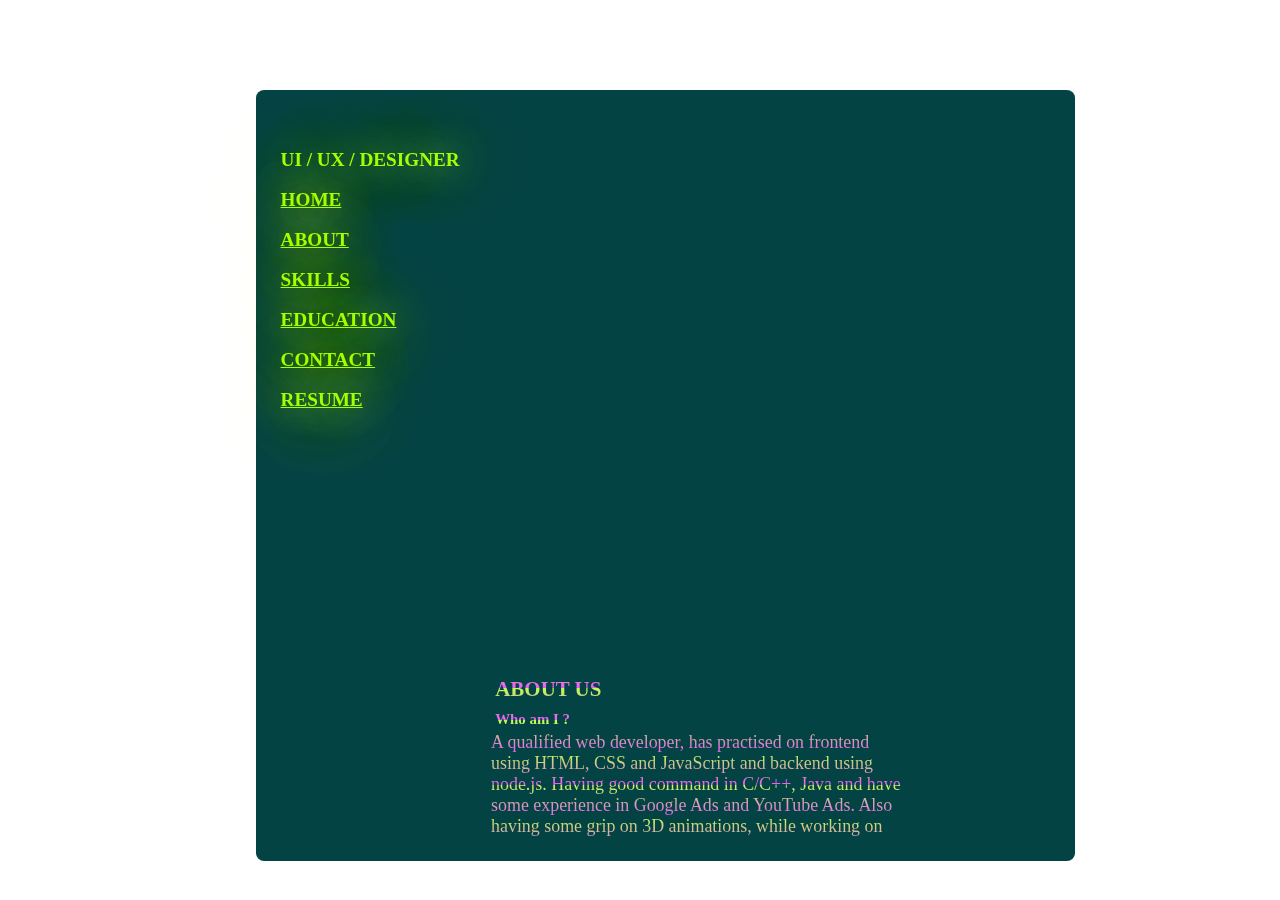
==== index.html @ 1b3c5f07 "Add files via upload" ====
<!DOCTYPE html>
<html lang="en">
<head>
    <meta charset="UTF-8">
    <meta http-equiv="X-UA-Compatible" content="IE=edge">
    <meta name="viewport" content="width=device-width, initial-scale=1.0">
    <title>PORTFOLIO | WEB PAGE</title>
    <style>
        body {
          margin: 0;
          padding: 0;
        }
        a{
          text-decoration: none;
          color: rgb(163, 255, 3);
          text-shadow:
            0 0 42px  rgba(190, 249, 53, 1.0),
            0 0 82px  rgba(190, 249, 53, 1.0),
            0 0 92px  rgba(190, 249, 53, 1.0),
            0 0 102px rgb(255, 255, 255);
        }
        #content{
          height: 80vh;
          width: 60vw;
          position: absolute;
          top:10vh;
          left: 20vw;
          color: black;
          border-radius: 1%;
          margin: 0px;
          padding: 2%;
          background-color: rgba(0, 65, 66, 0.99);
        }

        .section{
          position: absolute;
          color: rgb(0, 0, 0);
          padding: 3%;
        }
        .part_1{
          left: 0;
          width: 25%;
          line-height: 250%;
          vertical-align: middle;
          /* transform: translateY(50%);        */
        }
        h4,h3{
          margin: 0;
          padding: 0;
          font-size: 120%;
        }
        h4:hover,h3:hover{
          font-size: 140%;
          cursor: pointer;
          -webkit-transition: all 500ms ease;
          -moz-transition: all 500ms ease;
          -ms-transition: all 500ms ease;
          -o-transition: all 500ms ease;
        }
        canvas {
          width: 100%;
          height: 100vh;
          display: block;
        }
        iframe{
          margin-left: 25%;
          right: 0;
          height: 100%;
          width: 74%;
          background-color: rgba(21, 0, 44, 0);
        }
        .neonTextYellow {
            color: rgb(163, 255, 3);
            text-shadow:
            0 0 42px  rgba(190, 249, 53, 1.0),
            0 0 82px  rgba(190, 249, 53, 1.0),
            0 0 92px  rgba(190, 249, 53, 1.0),
            0 0 102px rgb(255, 255, 255);
        }
        @media screen and (max-width: 1025px) {
            #content{
                height: 80vh;
                width: 85vw;
                position: absolute;
                top: 10vh;
                left: 5vw;
                color: black;
                border-radius: 1%;
                margin: 0px;
                padding: 20px;
            }
            .part_1{
              left: 0;
              width: 25%;
              line-height: 150%;
              vertical-align: middle;
              /* transform: translateY(50%);     */  
            }
            h4,h3{
              margin: 0;
              padding: 0;
              font-size: 50%;
            }
            h4:hover,h3:hover{
              font-size: 120%;
              cursor: pointer;
              -webkit-transition: all 500ms ease;
              -moz-transition: all 500ms ease;
              -ms-transition: all 500ms ease;
              -o-transition: all 500ms ease;
            }
        }
        @media screen and (max-width: 415px) {
          .part_1{
            left: 0;
            width: 25%;
            line-height: 150%;
            vertical-align: middle;
            /* transform: translateY(50%);     */
            display: none;   
          }
          iframe{
          margin-left: 0%;
          right: 0;
          height: 100%;
          width: 100%;
          background-color: rgba(21, 0, 44, 0);
        }
          #content{
            height: 70vh;
            width: 89%;
            position: absolute;
            top:10vh;
            left: 0;
            color: black;
            border-radius: 1%;
            margin: 0px;
            padding: 20px;
            background-color: rgba(0, 65, 66, 0.99);
          }
        }
        @media screen and (orientation : landscape) and (max-width: 1369){
          #content{
            height: 70vh;
            width: 89%;
            position: absolute;
            top:6vh;
            left: 2%;
            color: black;
            border-radius: 1%;
            margin: 0px;
            padding: 20px;
            background-color: rgba(0, 65, 66, 0.99);
          }
          .part_1{
            left: 0;
            width: 25%;
            line-height: 150%;
            vertical-align: middle;
            /* transform: translateY(0%);        */
          }      
          h4,h3{
            margin: 0;
            padding: 3%;
            font-size: 80%;
          }
          .section{
            position: absolute;
            color: rgb(0, 0, 0);
            padding: 1%;
          }
        }

        .v-isible{
          visibility: visible;
        }
        .h-idden{
          visibility: hidden;
        }
        
    </style>
</head>
<body>
    <div id="content">
      
      <div class="section part_1 neonTextYellow">
        <h4><a href="https://www.google.com/search?q=what+is+ui%2Fux+designer&oq=what+is+ui%2Fux+designer" target="_blank">UI / UX / DESIGNER</a></h4>
        <h3><u> <a href="inframe.html#part_02" target="my_inframe">HOME</a></u></h3>
        <h3><u> <a href="inframe.html#part_03" target="my_inframe">ABOUT</a></u></h3>
        <h3><u> <a href="inframe.html#part_04" target="my_inframe">SKILLS</a></u></h3>
        <h3><u> <a href="inframe.html#part_05" target="my_inframe">EDUCATION</a></u></h3>
        <h3><u> <a href="inframe.html#part_06" target="my_inframe">CONTACT</a></u></h3>
        <h3><u> <a href="resume.pdf" target="_blank">RESUME</a></u></h3>
      </div>
      <iframe src="inframe.html" frameborder="0" name="my_inframe" title="portfolio"></iframe>
    </div>
    
</body>
</html>
<canvas id="canvas"></canvas>
<!-- vertex shader -->
<script  id="vertex-shader-3d" type="x-shader/x-vertex">
uniform mat4 u_worldViewProjection;
uniform vec3 u_lightWorldPos;
uniform mat4 u_world;
uniform mat4 u_viewInverse;
uniform mat4 u_worldInverseTranspose;

attribute vec4 a_position;
attribute vec3 a_normal;
attribute vec2 a_texcoord;

varying vec4 v_position;
varying vec2 v_texCoord;
varying vec3 v_normal;
varying vec3 v_surfaceToLight;
varying vec3 v_surfaceToView;

void main() {
  v_texCoord = a_texcoord;
  v_position = (u_worldViewProjection * a_position);
  v_normal = (u_worldInverseTranspose * vec4(a_normal, 0)).xyz;
  v_surfaceToLight = u_lightWorldPos - (u_world * a_position).xyz;
  v_surfaceToView = (u_viewInverse[3] - (u_world * a_position)).xyz;
  gl_Position = v_position;
}
</script>
<!-- fragment shader -->
<script  id="fragment-shader-3d" type="x-shader/x-fragment">
precision mediump float;

varying vec4 v_position;
varying vec2 v_texCoord;
varying vec3 v_normal;
varying vec3 v_surfaceToLight;
varying vec3 v_surfaceToView;

uniform vec4 u_lightColor;
uniform vec4 u_colorMult;
uniform sampler2D u_diffuse;
uniform vec4 u_specular;
uniform float u_shininess;
uniform float u_specularFactor;

vec4 lit(float l ,float h, float m) {
  return vec4(1.0,
              abs(l),
              (l > 0.0) ? pow(max(0.0, h), m) : 0.0,
              1.0);
}

void main() {
  vec4 diffuseColor = texture2D(u_diffuse, v_texCoord);
  vec3 a_normal = normalize(v_normal);
  vec3 surfaceToLight = normalize(v_surfaceToLight);
  vec3 surfaceToView = normalize(v_surfaceToView);
  vec3 halfVector = normalize(surfaceToLight + surfaceToView);
  vec4 litR = lit(dot(a_normal, surfaceToLight),
                    dot(a_normal, halfVector), u_shininess);
  vec4 outColor = vec4((
  u_lightColor * (diffuseColor * litR.y * u_colorMult +
                u_specular * litR.z * u_specularFactor)).rgb,
      diffuseColor.a);
  gl_FragColor = outColor;
//  gl_FragColor = vec4(litR.yyy, 1);
}
</script><!--
for most samples webgl-utils only provides shader compiling/linking and
canvas resizing because why clutter the examples with code that's the same in every sample.
See https://webglfundamentals.org/webgl/lessons/webgl-boilerplate.html
and https://webglfundamentals.org/webgl/lessons/webgl-resizing-the-canvas.html
for webgl-utils, m3, m4, and webgl-lessons-ui.
-->
<script src="https://webglfundamentals.org/webgl/resources/webgl-utils.js"></script>
<script src="https://webglfundamentals.org/webgl/resources/m4.js"></script>
<script src="https://webglfundamentals.org/webgl/resources/primitives.js"></script>
<script src="https://webglfundamentals.org/webgl/resources/texture-utils.js"></script>
<script src="https://webglfundamentals.org/webgl/resources/chroma.min.js"></script>
<script src="support.js"></script>
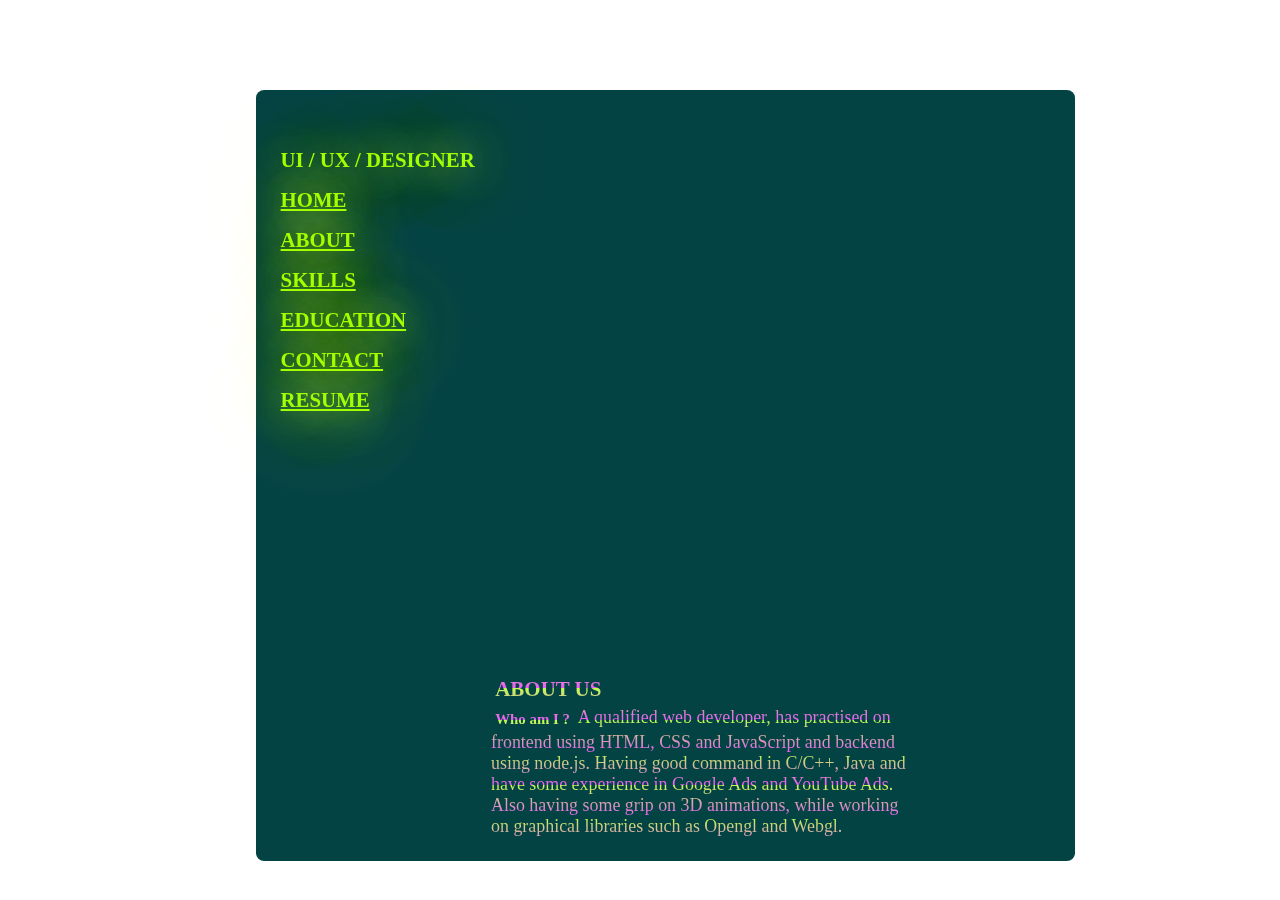
==== commit eafc55f7: "Add files via upload" ====
--- a/index.html
+++ b/index.html
@@ -47,7 +47,7 @@
         h4,h3{
           margin: 0;
           padding: 0;
-          font-size: 120%;
+          font-size: 130%;
         }
         h4:hover,h3:hover{
           font-size: 140%;
@@ -99,10 +99,10 @@
             h4,h3{
               margin: 0;
               padding: 0;
-              font-size: 50%;
+              font-size: 70%;
             }
             h4:hover,h3:hover{
-              font-size: 120%;
+              font-size: 100%;
               cursor: pointer;
               -webkit-transition: all 500ms ease;
               -moz-transition: all 500ms ease;
@@ -127,8 +127,8 @@
           background-color: rgba(21, 0, 44, 0);
         }
           #content{
-            height: 70vh;
-            width: 89%;
+            height: 80vh;
+            width: 86%;
             position: absolute;
             top:10vh;
             left: 0;
@@ -162,7 +162,7 @@
           h4,h3{
             margin: 0;
             padding: 3%;
-            font-size: 80%;
+            font-size: 100%;
           }
           .section{
             position: absolute;
